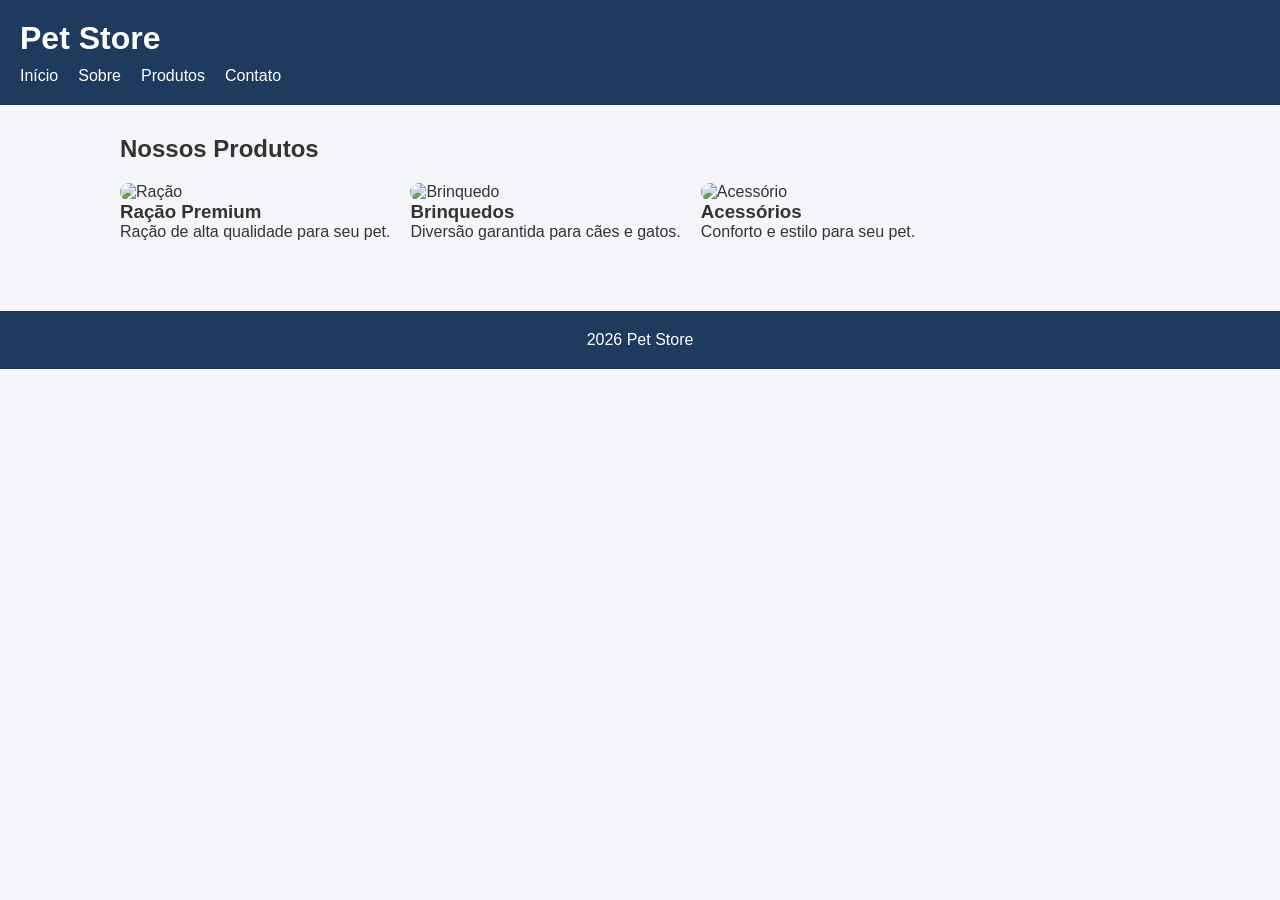
==== produtos.html @ 81a0fd5a "Add files via upload" ====
<!DOCTYPE html>
<html lang="pt-br">
<head>
    <meta charset="UTF-8">
    <meta name="viewport" content="width=device-width, initial-scale=1.0">
    <title>Produtos - Pet Store</title>
    <link rel="stylesheet" href="styles.css">
</head>
<body>

<header>
    <h1>Pet Store</h1>
    <nav>
        <a href="index.html">Início</a>
        <a href="sobre.html">Sobre</a>
        <a href="produtos.html">Produtos</a>
        <a href="contato.html">Contato</a>
    </nav>
</header>

<main>
    <section>
        <h2>Nossos Produtos</h2>

        <div class="grid-imagens">
            <div>
                <img src="img/racao.jpg" alt="Ração">
                <h3>Ração Premium</h3>
                <p>Ração de alta qualidade para seu pet.</p>
            </div>

            <div>
                <img src="img/brinquedo.jpg" alt="Brinquedo">
                <h3>Brinquedos</h3>
                <p>Diversão garantida para cães e gatos.</p>
            </div>

            <div>
                <img src="img/acessorio.jpg" alt="Acessório">
                <h3>Acessórios</h3>
                <p>Conforto e estilo para seu pet.</p>
            </div>
        </div>
    </section>
</main>

<footer>
    <p>2026 Pet Store</p>
</footer>

</body>
</html>
---- styles.css ----
*{
    margin:0;
    padding:0;
    box-sizing:border-box;
    font-family:'Segoe UI', Arial, sans-serif;
    }
    
    body{
    background:#f4f6f9;
    color:#333;
    }
    
    header{
    background:#1e3a5f;
    color:white;
    padding:20px;
    }
    
    header h1{
    margin-bottom:10px;
    }
    
    nav{
    display:flex;
    gap:20px;
    position:sticky;
    top:0;
    }
    
    nav a{
    color:white;
    text-decoration:none;
    font-weight:500;
    transition:0.3s;
    }
    
    nav a:hover{
    color:#ffd166;
    }
    
    main{
    max-width:1100px;
    margin:auto;
    padding:30px;
    }
    
    .banner{
    background:#ffffff;
    padding:40px;
    border-radius:10px;
    margin-bottom:30px;
    box-shadow:0 5px 15px rgba(0,0,0,0.05);
    }
    
    .banner h2{
    font-size:28px;
    margin-bottom:10px;
    }
    
    .grid-imagens{
    display:flex;
    gap:20px;
    margin-top:20px;
    flex-wrap:wrap;
    }
    
    .grid-imagens img{
    width:300px;
    border-radius:10px;
    }
    
    ul{
    margin-top:10px;
    padding-left:20px;
    }
    
    .produtos{
    display:flex;
    gap:25px;
    flex-wrap:wrap;
    margin-top:20px;
    }
    
    .card{
    background:white;
    border-radius:10px;
    width:220px;
    overflow:hidden;
    box-shadow:0 5px 15px rgba(0,0,0,0.08);
    transition:0.3s;
    }
    
    .card:hover{
    transform:translateY(-5px);
    }
    
    .card img{
    width:100%;
    }
    
    .card h3{
    padding:10px;
    }
    
    .card p{
    padding:0 10px 15px 10px;
    font-weight:bold;
    color:#1e3a5f;
    }
    
    form{
    display:flex;
    flex-direction:column;
    gap:12px;
    max-width:420px;
    background:white;
    padding:25px;
    border-radius:10px;
    box-shadow:0 5px 15px rgba(0,0,0,0.05);
    }
    
    input,select,textarea{
    padding:10px;
    border:1px solid #ccc;
    border-radius:5px;
    }
    
    input:focus,textarea:focus{
    border-color:#1e3a5f;
    outline:none;
    }
    
    button{
    padding:12px;
    background:#1e3a5f;
    color:white;
    border:none;
    border-radius:5px;
    cursor:pointer;
    transition:0.3s;
    }
    
    button:hover{
    background:#16324f;
    }
    
    footer{
    margin-top:40px;
    background:#1e3a5f;
    color:white;
    text-align:center;
    padding:20px;
    }
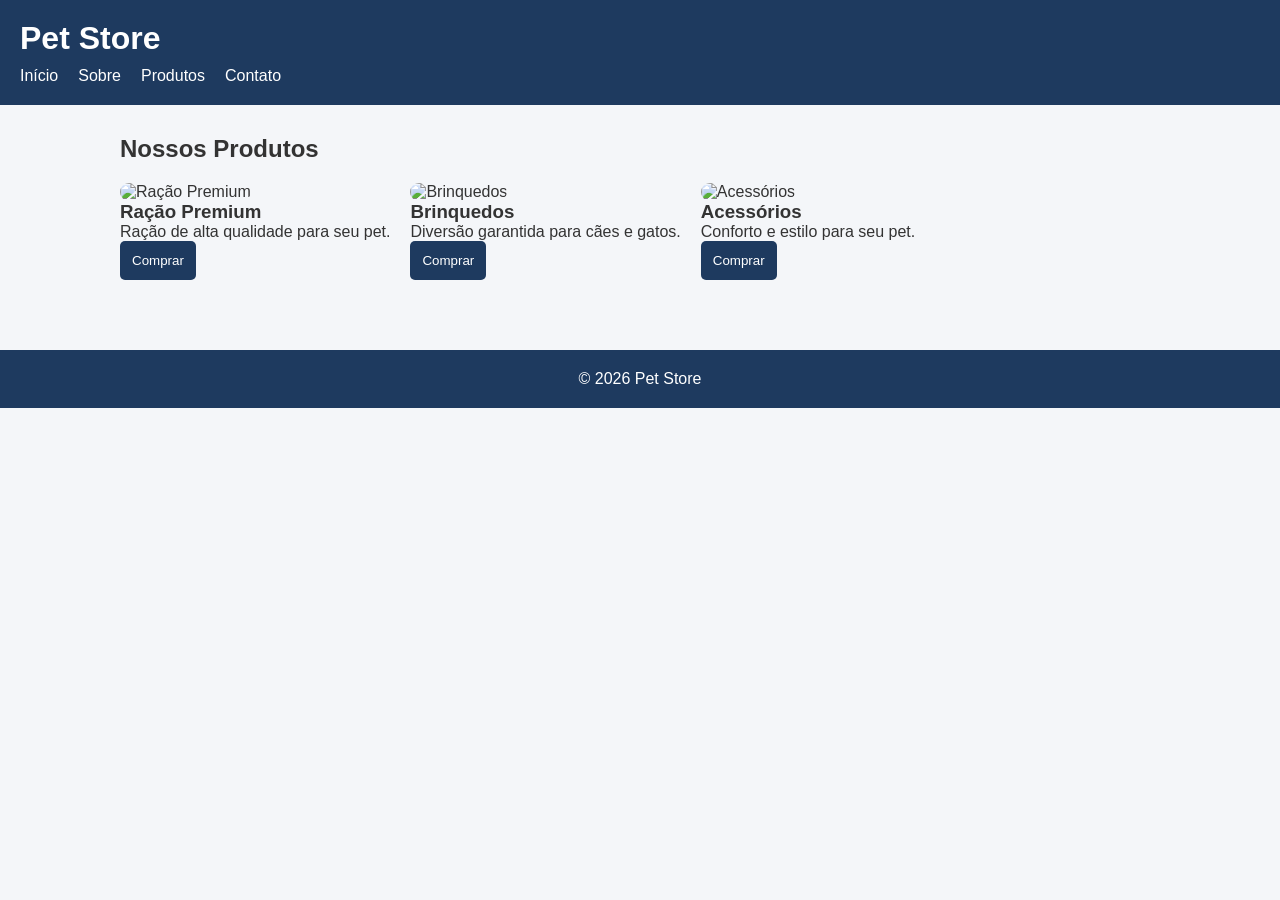
==== commit d7323c90: "Add files via upload" ====
--- a/produtos.html
+++ b/produtos.html
@@ -23,29 +23,32 @@
         <h2>Nossos Produtos</h2>
 
         <div class="grid-imagens">
-            <div>
-                <img src="img/racao.jpg" alt="Ração">
+            <div class="card-produto">
+                <img src="img/imgração.jpg" alt="Ração Premium">
                 <h3>Ração Premium</h3>
                 <p>Ração de alta qualidade para seu pet.</p>
+                <button class="btn-compra">Comprar</button>
             </div>
 
-            <div>
-                <img src="img/brinquedo.jpg" alt="Brinquedo">
+            <div class="card-produto">
+                <img src="img/brinquedo.jpg" alt="Brinquedos">
                 <h3>Brinquedos</h3>
                 <p>Diversão garantida para cães e gatos.</p>
+                <button class="btn-compra">Comprar</button>
             </div>
 
-            <div>
-                <img src="img/acessorio.jpg" alt="Acessório">
+            <div class="card-produto">
+                <img src="img/acessorios.jpg" alt="Acessórios">
                 <h3>Acessórios</h3>
                 <p>Conforto e estilo para seu pet.</p>
+                <button class="btn-compra">Comprar</button>
             </div>
         </div>
     </section>
 </main>
 
 <footer>
-    <p>2026 Pet Store</p>
+    <p>&copy; 2026 Pet Store</p>
 </footer>
 
 </body>
